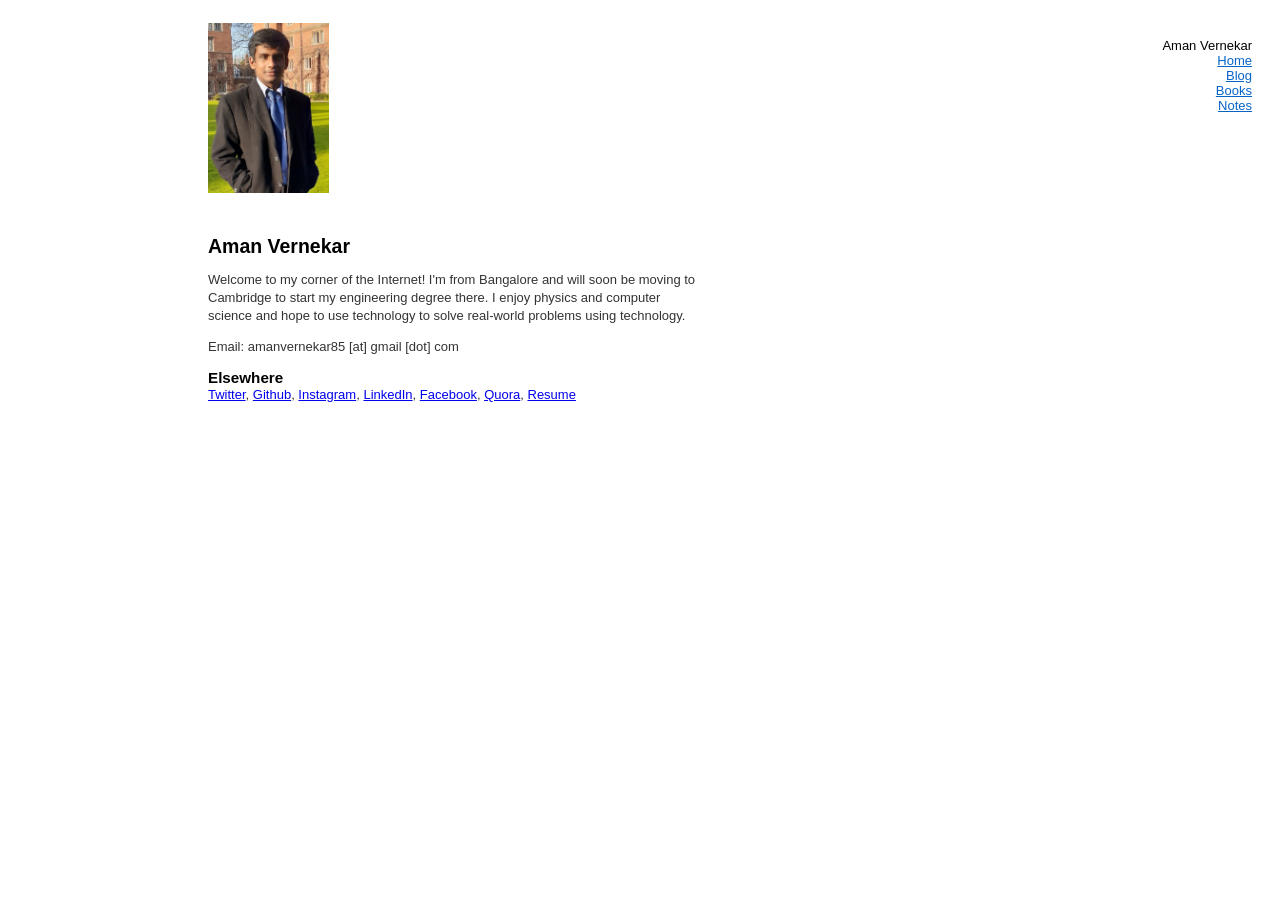
==== index.html @ 04b56b3a "second commit" ====
<!DOCTYPE HTML>
<html>
<head>
  <link rel="stylesheet" href="static/style.css">
  <meta charset="utf-8">
  <title>Aman Vernekar</title>
</head>
<body>
<div id="menu">
<span class="title">Aman Vernekar</span>
<ul>
  <li><a href="index.html">Home</a></li>
  <li><a href="https://amanv.substack.com">Blog</a></li>
  <li><a href="books.html">Books</a></li>
  <li><a href="notes.html">Notes</a></li>
</ul>
</div>
<div id="left">&nbsp;</div>
<div id="content">

<img src="static/profile.jpeg" height="170">
    <h2>Aman Vernekar</h2>

<p>Welcome to my corner of the Internet! I'm from Bangalore and will soon be moving to Cambridge to start
    my engineering degree there. I enjoy physics and computer science and hope to use technology to solve
    real-world problems using technology.</p>

<p>Email: amanvernekar85 [at] gmail [dot] com</p>

<h3>Elsewhere</h3>

<p class="notop"><a href="https://twitter.com/AmanVernekar">Twitter</a>,
    <a href="https://github.com/AmanVernekar">Github</a>,
    <a href="https://instagram.com/amanvernekar">Instagram</a>,
    <a href="https://www.linkedin.com/in/aman-vernekar-24a36ab9/">LinkedIn</a>,
    <a href="https://facebook.com/aman.s.v123">Facebook</a>,
    <a href="https://quora.com/profile/Aman-Vernekar-2">Quora</a>,
    <!---a href="https://medium.com/@amanvernekar">Medium</a--->
    <a href="static/resume.pdf">Resume</a>
</p>

</div>

<!---script type="text/javascript">
  var _gaq = _gaq || [];
  _gaq.push(['_setAccount', 'UA-2393307-1']);
  _gaq.push(['_trackPageview']);
  (function() {
    var ga = document.createElement('script'); ga.type = 'text/javascript'; ga.async = true;
    ga.src = ('https:' == document.location.protocol ? 'https://ssl' : 'http://www') + '.google-analytics.com/ga.js';
    var s = document.getElementsByTagName('script')[0]; s.parentNode.insertBefore(ga, s);
  })();
</script--->
</body>
</html>
---- static/style.css ----
body {
  font-family: Helvetica;
  font-size: 13px;
}

#menu {
  float: right;
  margin-top: 30px;
  margin-right: 20px;
  text-align: right;
  width: 150px;
  font-family: "Myriad Pro", "Helvetica Neue", Helvetica;
}

#menu .title {
}

#menu ul {
  list-style-type: none;
  margin: 0;
  padding: 0;
}

#menu li {
}

#menu li a {
  display: inline-block;
  color: #0864c7;
}

#left {
  height: 1px;
  float: left;
  display: block;
  min-width: 0;
  overflow: hidden;
  width: 200px;
  margin: 0;
  padding: 0;
}

#content {
  margin-top: 15px;
  float: left;
  width: 500px;
}

#content h1, #content h2, #content h3 {
  font-family: "Myriad Pro", "Helvetica Neue", Helvetica;
  margin: 0;
}

#content h2 {
  margin-top: 2em;
}

#content .byline, #content .byline a, #content .note {
  font-size: 10px;
  color: #aaa;
}

#content p, #content ul {
  color: #333;
  line-height: 18px;
}

#content sup.note {
  display: inline-block;
  margin-top: -5px;
}

#content p.notop {
  margin-top: 0;
}

#content .thanks {
  margin-top: 2em;
  padding-top: 1em;
  border-top: 1px solid #eee;
  margin-bottom: 4em;
  font-size: smaller;
  color: #777;
}

#content .thanks a {
  color: #777;
}

#content li {
  margin-bottom: 0.7em;
}

.post + .post {
  margin-top: 50px;
}

sup, sub {
  vertical-align: baseline;
  position: relative;
  top: -0.4em;
}
sub {
  top: 0.4em;
}
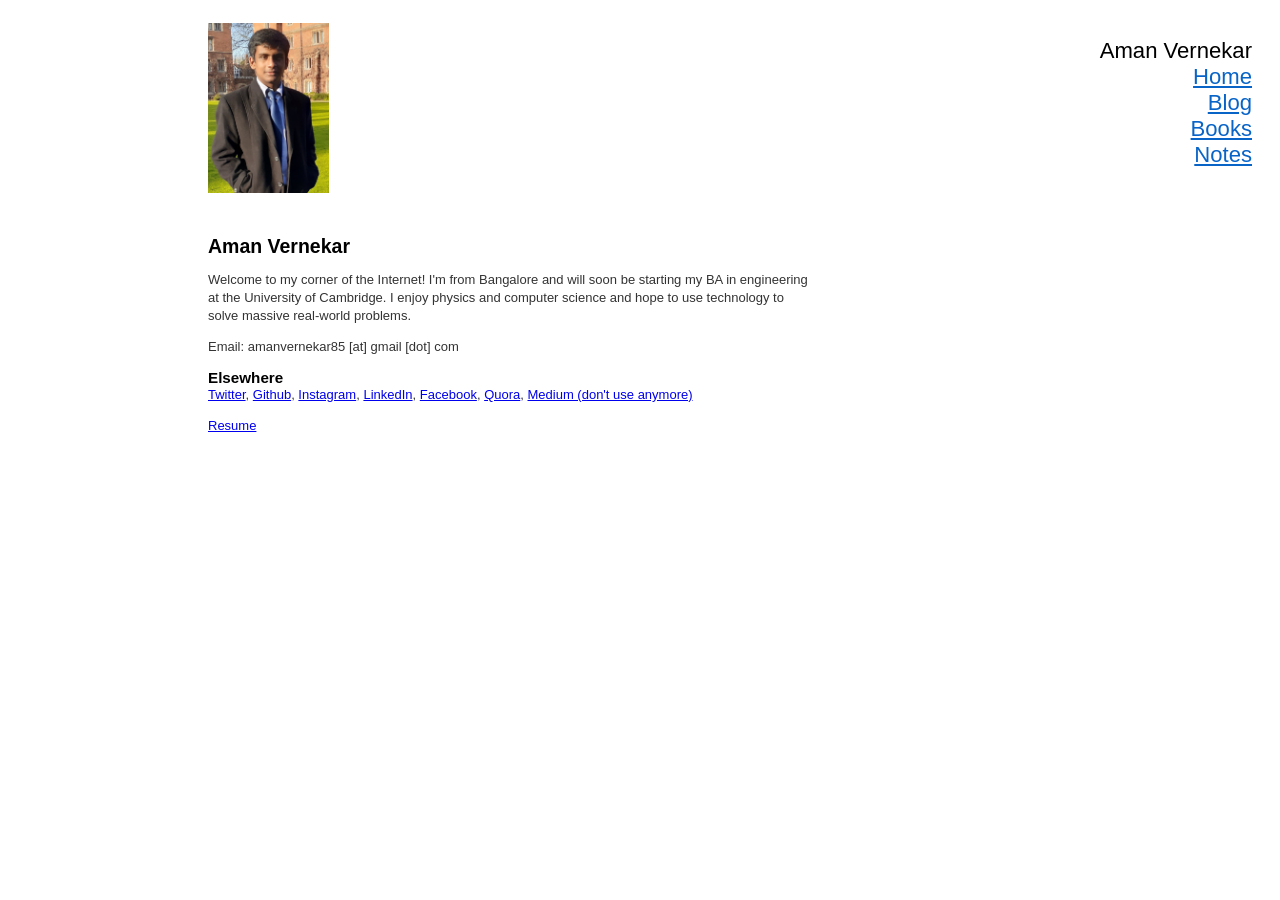
==== commit 561fcd3e: "changed text sizes and description." ====
--- a/index.html
+++ b/index.html
@@ -21,9 +21,9 @@
 <img src="static/profile.jpeg" height="170">
     <h2>Aman Vernekar</h2>
 
-<p>Welcome to my corner of the Internet! I'm from Bangalore and will soon be moving to Cambridge to start
-    my engineering degree there. I enjoy physics and computer science and hope to use technology to solve
-    real-world problems using technology.</p>
+<p>Welcome to my corner of the Internet! I'm from Bangalore and will soon be starting my BA
+    in engineering at the University of Cambridge. I enjoy physics and computer science and hope to
+    use technology to solve massive real-world problems.</p>
 
 <p>Email: amanvernekar85 [at] gmail [dot] com</p>
 
@@ -35,9 +35,9 @@
     <a href="https://www.linkedin.com/in/aman-vernekar-24a36ab9/">LinkedIn</a>,
     <a href="https://facebook.com/aman.s.v123">Facebook</a>,
     <a href="https://quora.com/profile/Aman-Vernekar-2">Quora</a>,
-    <!---a href="https://medium.com/@amanvernekar">Medium</a--->
-    <a href="static/resume.pdf">Resume</a>
+    <a href="https://medium.com/@amanvernekar">Medium (don't use anymore)</a>
 </p>
+    <p><a href="static/resume.pdf">Resume</a></p>
 
 </div>
 
--- a/static/style.css
+++ b/static/style.css
@@ -8,8 +8,9 @@
   margin-top: 30px;
   margin-right: 20px;
   text-align: right;
-  width: 150px;
+  width: 170px;
   font-family: "Myriad Pro", "Helvetica Neue", Helvetica;
+  font-size: 1.7em;
 }
 
 #menu .title {
@@ -43,7 +44,7 @@
 #content {
   margin-top: 15px;
   float: left;
-  width: 500px;
+  width: 600px;
 }
 
 #content h1, #content h2, #content h3 {
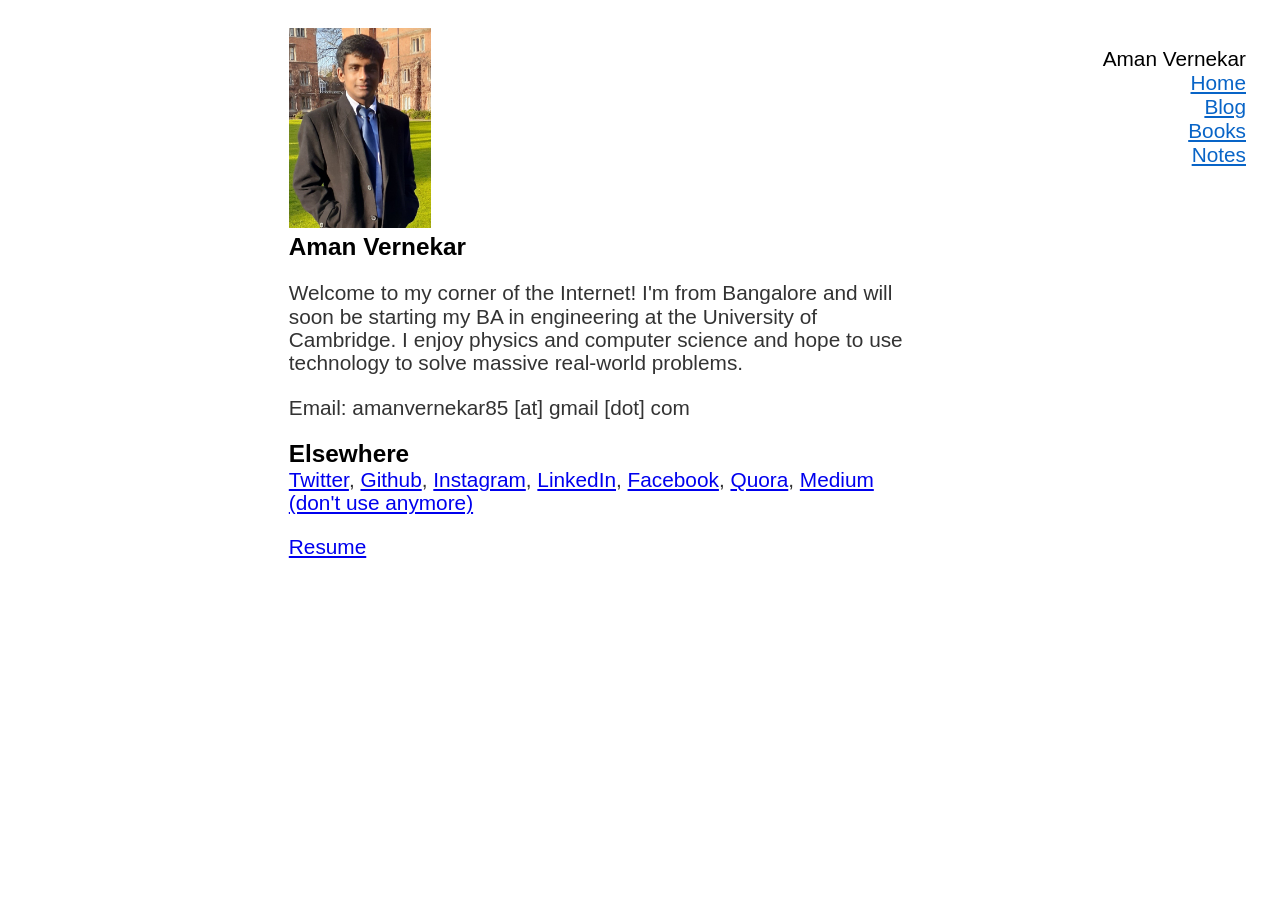
==== commit 844719ed: "changed sizes, made mobile friendly" ====
--- a/index.html
+++ b/index.html
@@ -18,8 +18,8 @@
 <div id="left">&nbsp;</div>
 <div id="content">
 
-<img src="static/profile.jpeg" height="170">
-    <h2>Aman Vernekar</h2>
+<img src="static/profile.jpeg" height="200">
+    <h3>Aman Vernekar</h3>
 
 <p>Welcome to my corner of the Internet! I'm from Bangalore and will soon be starting my BA
     in engineering at the University of Cambridge. I enjoy physics and computer science and hope to
--- a/static/style.css
+++ b/static/style.css
@@ -1,16 +1,16 @@
 body {
   font-family: Helvetica;
-  font-size: 13px;
+  font-size: 1.3em;
 }
 
 #menu {
   float: right;
-  margin-top: 30px;
-  margin-right: 20px;
+  margin-top: 1.875em;
+  margin-right: 1.25em;
   text-align: right;
-  width: 170px;
+  width: 8em;
   font-family: "Myriad Pro", "Helvetica Neue", Helvetica;
-  font-size: 1.7em;
+  font-size: 1em;
 }
 
 #menu .title {
@@ -31,20 +31,21 @@
 }
 
 #left {
-  height: 1px;
+  height: 0.0625em;
   float: left;
   display: block;
   min-width: 0;
   overflow: hidden;
-  width: 200px;
+  width: 12.5em;
   margin: 0;
   padding: 0;
 }
 
 #content {
-  margin-top: 15px;
+  margin-left: 1em;
+  margin-top: 0.9375em;
   float: left;
-  width: 600px;
+  width: 30em;
 }
 
 #content h1, #content h2, #content h3 {
@@ -57,18 +58,18 @@
 }
 
 #content .byline, #content .byline a, #content .note {
-  font-size: 10px;
+  font-size: 0.625em;
   color: #aaa;
 }
 
 #content p, #content ul {
   color: #333;
-  line-height: 18px;
+  line-height: 1.125em;
 }
 
 #content sup.note {
   display: inline-block;
-  margin-top: -5px;
+  margin-top: -0.3125em;
 }
 
 #content p.notop {
@@ -78,7 +79,7 @@
 #content .thanks {
   margin-top: 2em;
   padding-top: 1em;
-  border-top: 1px solid #eee;
+  border-top: 0.0625em solid #eee;
   margin-bottom: 4em;
   font-size: smaller;
   color: #777;
@@ -93,7 +94,7 @@
 }
 
 .post + .post {
-  margin-top: 50px;
+  margin-top: 3.125em;
 }
 
 sup, sub {
